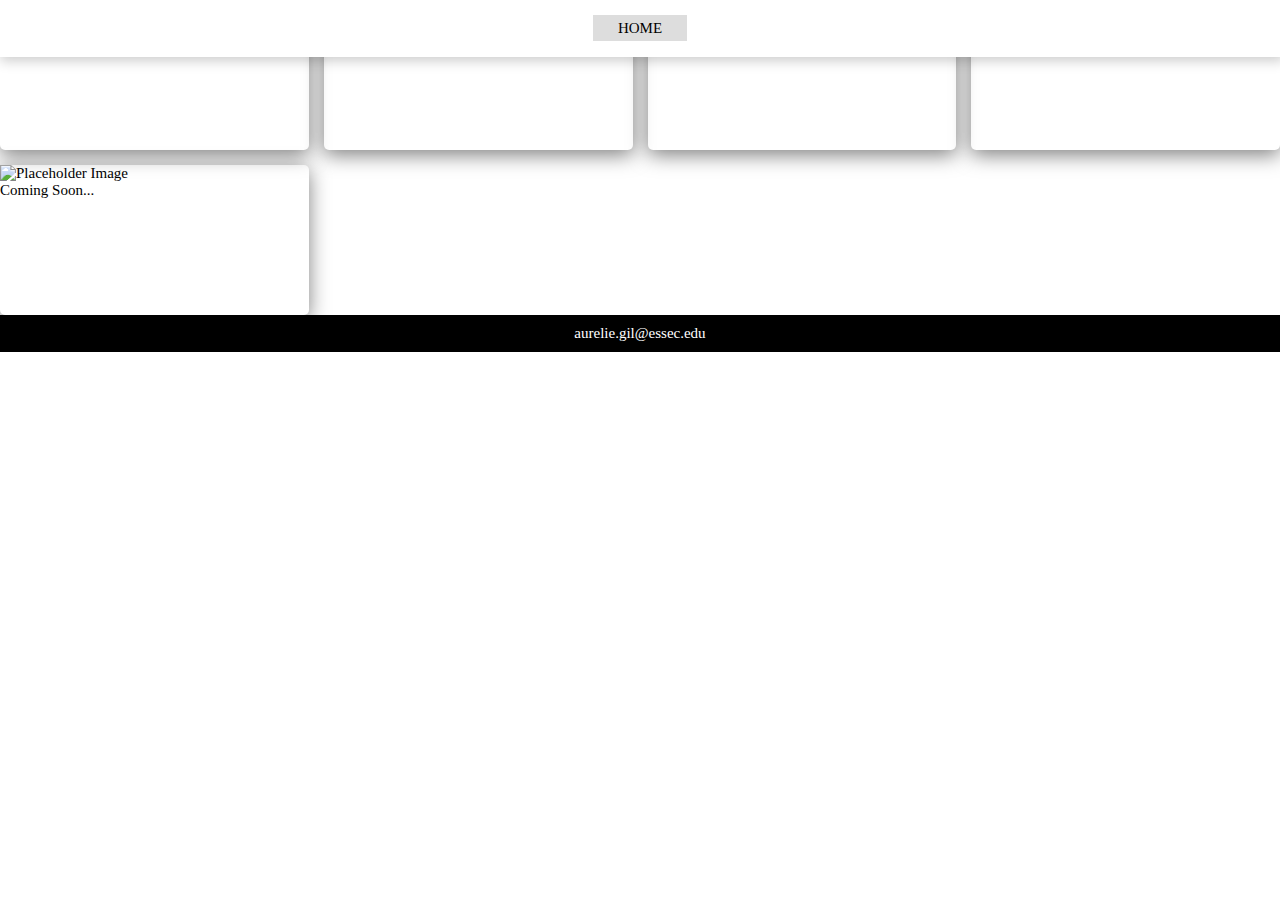
==== portfolio_img.html @ 1cb62bd1 "Add files via upload" ====
<!DOCTYPE html>
<html>
<head>
	<meta charset="UTF-8">
	<title>Mon site en ligne</title>
	<link rel="stylesheet" href="style.css">
</head>
  <body>
    
    <div id="conteneur-id">
      <div id="conteneur-menu">
        <div class="menu">
          <ul>
            <li><a href="index.html">HOME</a></li>
          </ul>
       </div>
      </div>
    </div>

<div class="container_img">
  <div class="gallery">
    <div class="view overlay hm-black-light gallery-item">
      <img src="https://64.media.tumblr.com/56dfc513aeccd546772526b86c486cf1/tumblr_oywgvka4hk1qly6cno1_1280.pnj" alt="Placeholder Image" class="img-fluid">
      <div class="mask flex-center">
        <p class="white-text">Monster Fairytales</p>
      </div>
    </div>
    <div class="view overlay hm-black-light gallery-item">
      <img src="https://images.squarespace-cdn.com/content/v1/54a6f098e4b01e05d9ab20f8/1466449368802-0DLIH4Q38R69TWSOS64M/bella-kotak-fairytale-fairytales-labyrinth-david-bowie-sarah-beauty-beast-magic-magical-faerie-magazine-editorial-firefly-path-twilight-woods-lantern-ethereal-fairy-disney-ian-hencher-7s.jpg" alt="Placeholder Image" class="img-fluid">
      <div class="mask flex-center">
        <p class="white-text">Lost in the Labyrinth</p>
      </div>
    </div>
    <div class="view overlay hm-black-light gallery-item">
      <img src="https://cdn.retouchme.com/blogs/163_files/149601bfe12ae34b.jpg" alt="Placeholder Image" class="img-fluid">
      <div class="mask flex-center">
        <p class="white-text">The other World</p>
      </div>
    </div>
    <div class="view overlay hm-black-light gallery-item">
      <img src="https://images.squarespace-cdn.com/content/v1/52afd58ae4b0a7a89240a3dc/1573761802694-NF3FX7XAPI37O44C8JL2/theodredmediumblondefbsizesig.jpg?format=2500w" alt="Placeholder Image" class="img-fluid">
      <div class="mask flex-center">
        <p class="white-text">Death of the Prince</p>
      </div>
    </div>
    <div class="view overlay hm-black-light gallery-item">
      <img src="https://quenchwater.com/wp-content/uploads/2022/11/water-looks-white-min-1280x720.jpg" alt="Placeholder Image" class="img-fluid">
      <div class="mask flex-center">
        <p class="white-text">Coming Soon...</p>
      </div>
    </div>
  </div>
</div>

      <div id="conteneur-footer">
        <div class="footer">
          <a href="mailto:aurelie.gil@essec.edu">aurelie.gil@essec.edu</a>
        </div>
      </div>
    </div>
  </body>
  </html>
---- style.css ----
html, body{
  margin:0px;
  padding:0px;
  width:100%;
  font-size:15px;
  font-family:century gothic;
}

div, p, h1, h2, h3, h4, h5, ul, li, a, span{
  margin:0px;
  padding:0px;
}
.clear{
  clear:both;
}
#conteneur-id{
  width:100%;
}

#conteneur-menu{

}
.menu{
  width:100%;
  background-color:white;
  box-shadow: 2px 2px 12px 2px rgba(0, 0, 0, 0.2);
  margin:auto;
  text-align:center;
  position:fixed;
  z-index:999;
}
.menu ul{
  width:100%;
  margin:auto;
  padding:15px 0px;
}
.menu li{
  display:inline-block;
  padding:5px;
}
.menu a{
  text-decoration:none;
  color:black;
  background-color:#DDD;
  transition:0.4s;
  padding:5px 25px;
}
.menu a:hover{
  text-decoration:none;
  color:#999;
  background-color:#FFF;
  transition:0.4s;
}

#conteneur-home{
  width:100%;
  background:url(https://images.pexels.com/photos/2832767/pexels-photo-2832767.jpeg) fixed 100% no-repeat;
  background-size:cover;
  padding:159.5px 0px 100px 0px;
  text-align:center;
}
.home{
  width:100%;
}
.home h1{
  font-weight:100;
  font-size:50px;
  color:#EEE;
  padding:0px 0px 5px 0px;
}
.home h2{
  font-weight:100;
  font-size:30px;
  color:#DDD;
  text-transform:uppercase;
}

#conteneur-about{
  padding:100px 0px;
}
.about{
  max-width:960px;
  width:100%;
  margin:auto;
}
.profil-photo{
  width:50%;
  float:left;
}
.profil-photo img{
  width:90%;
}
.profil-text{
  width:50%;
  float:left;
  position:relative;
}
.profil-text h2{
  padding-bottom:15px;
  font-size:25px;
  font-weight:100;
  text-transform:uppercase;
}
.profil-text p{
padding-bottom:75px;
text-align:justify;
}
.profil-text a{
  position:absolute;
  bottom:0px;
  left:0px;
  text-decoration:none;
  color:black;
  background-color:#DDD;
  transition:0.4s;
  padding:5px 25px;
  border:1px solid white;
}
.profil-text a:hover{
  text-decoration:none;
  color:#999;
  border:1px solid #999;
  background-color:#FFF;
  transition:0.4s;
}

#conteneur-portfolio{
  padding:100px 0px;
  background-color:#EEE;
}
.portfolio{
  max-width:960px;
  width:100%;
  margin:auto;
  text-align:center;
}
.portfolio h2{
  padding-bottom:50px;
  font-size:25px;
  font-weight:100;
  text-transform:uppercase;
}
.conteneur-portfolio h2{
  padding-bottom:100px;
  font-size:80px;
  color:#000;
  text-align:center;
}
.conteneur-miniature-left{
  box-shadow:0 0 20px 1px rgba(0,0,0,0.25);
  transition:.4s;
  width:47.5%;
  margin-right:2.5%;
  float:left;
}
.conteneur-miniature-right{
  box-shadow:0 0 20px 1px rgba(0,0,0,0.25);
  transition:.4s;
  width:47.5%;
  margin-left:2.5%;
  float:left;
}
.miniature-portfolio{
  width:100%;
  height:250px;
}
.oneport{      background:url(https://64.media.tumblr.com/56dfc513aeccd546772526b86c486cf1/tumblr_oywgvka4hk1qly6cno1_1280.pnj);
  background-size:cover;
  background-position:center;
}
.twoport{
  background:url(https://img1.wsimg.com/isteam/ip/7c70ad14-8f47-4f92-8fc9-969ed986407e/Screenshot_20220614-093406_Instagram.jpg);
  background-size:cover;
  background-position:center;
}
.text-miniature{
  padding:15px 30px 15px 15px;
}
.text-miniature h3{
  font-size:25px;
  padding-bottom:10px;
  font-weight:100;
}
.text-miniature h4{
  font-size:18px;
  color:#666;
  line-height:25px;
  font-weight:100;
}
.text-miniature h5{
  font-size:15px;
  color:#999;
  line-height:20px;
  font-weight:100;
}
.conteneur-miniature-one:hover{
  box-shadow:0 0 20px 1px rgba(0,0,0,0.75);
  transition:.4s;
}

.container_port {
  margin: 2rem auto;
}

.gallery {
  display: grid;
  max-width: 100%;
  margin: 0 auto;
  grid-gap: 1rem;
  grid-template-columns: repeat(auto-fit, minmax(300px, 1fr));
  grid-auto-rows: minmax(150px, auto);
}

.gallery-item {
  max-width: 100%;
  border-radius: 5px;
  box-shadow: 0 5px 20px rgba(0,0,0,0.5);
  transition: all .3s;
  &:hover {
    box-shadow: 0 10px 20px rgba(0,0,0,0.8);
  }
  img {
    width: 100%;
    object-fit: cover;
  }
}

#conteneur-contact{
  padding:60px 0px;
  background:url(https://www.lowes.ca/-/media/lowes/images/ideas-how-tos/ideas%20and%20inspiration/before%20and%20after%20classic%20white%20annuals%20and%20perennials/ct18-image5-1015x571.jpg?h=571&w=1015&la=en-CA&hash=5FF055F97ACF67A8F40F0AB999301C362F22C7C2) fixed 100% no-repeat;
  background-size:cover;
}
.contact{
  max-width:660px;
  width:100%;
  margin:auto;
  text-align:center;
}
.contact h2{
  font-size:25px;
  font-weight: bolder;
  text-transform:uppercase;
  color:#1F2021;
}

#conteneur-footer{
  padding:10px 0px;
  background-color:#000;
  color:#FFF;
  text-align:center;
}
.footer a{
  color:#FFF;
  text-decoration:none;
  padding-top:50px;
  transition:0.4s;
}
.footer a:hover{
  color:#DDD;
  text-decoration:none;
  transition:0.4s;
}
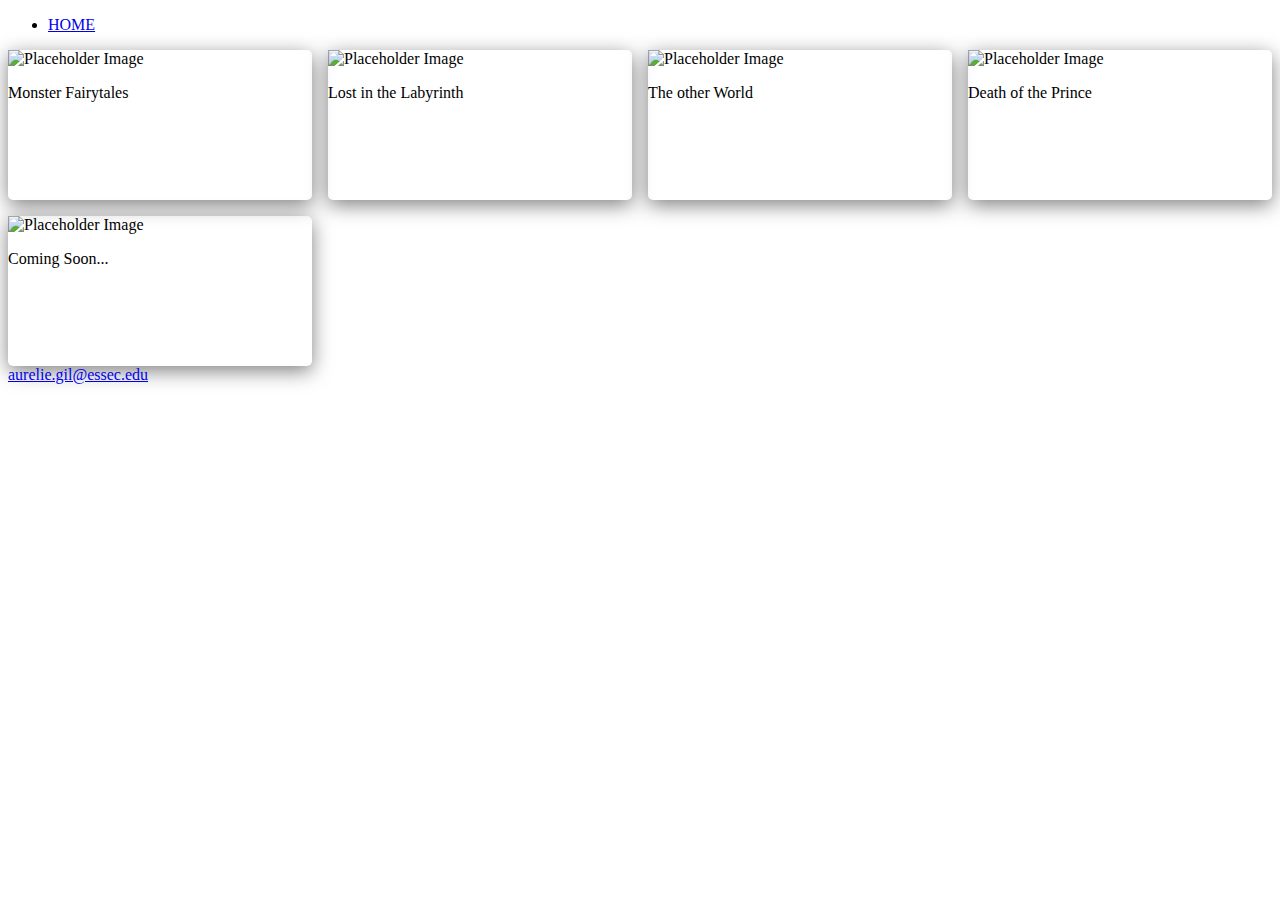
==== commit 04fe4259: "Update portfolio_img.html" ====
--- a/portfolio_img.html
+++ b/portfolio_img.html
@@ -3,7 +3,7 @@
 <head>
 	<meta charset="UTF-8">
 	<title>Mon site en ligne</title>
-	<link rel="stylesheet" href="style.css">
+	<link rel="stylesheet" href="style_portfolio.css">
 </head>
   <body>
     
--- a/style_portfolio.css
+++ b/style_portfolio.css
@@ -0,0 +1,31 @@
+.conteneur-miniature-one:hover{
+  box-shadow:0 0 20px 1px rgba(0,0,0,0.75);
+  transition:.4s;
+}
+
+.container_port {
+  margin: 2rem auto;
+}
+
+.gallery {
+  display: grid;
+  max-width: 100%;
+  margin: 0 auto;
+  grid-gap: 1rem;
+  grid-template-columns: repeat(auto-fit, minmax(300px, 1fr));
+  grid-auto-rows: minmax(150px, auto);
+}
+
+.gallery-item {
+  max-width: 100%;
+  border-radius: 5px;
+  box-shadow: 0 5px 20px rgba(0,0,0,0.5);
+  transition: all .3s;
+  &:hover {
+    box-shadow: 0 10px 20px rgba(0,0,0,0.8);
+  }
+  img {
+    width: 100%;
+    object-fit: cover;
+  }
+}
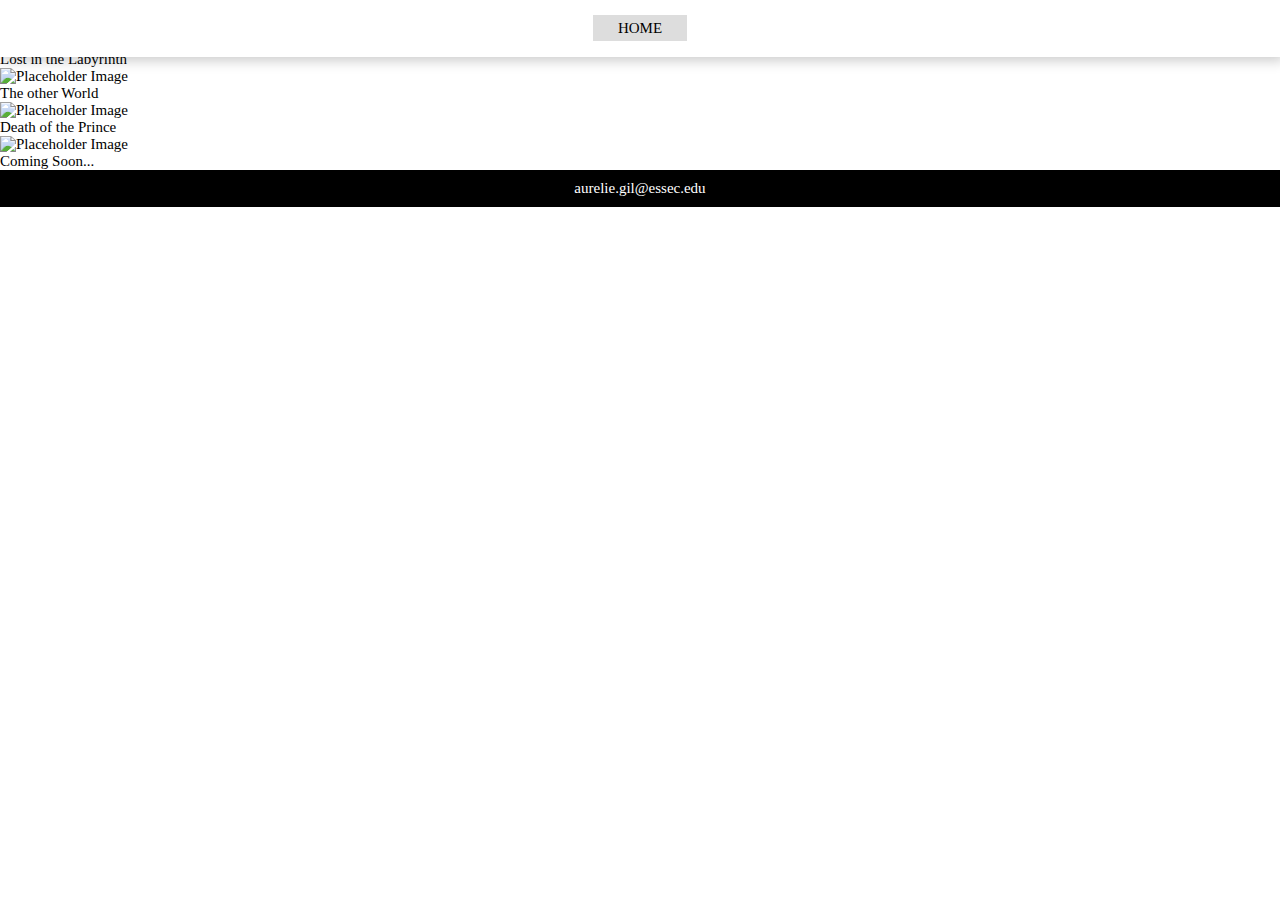
==== commit 394365b8: "Update portfolio_img.html" ====
--- a/portfolio_img.html
+++ b/portfolio_img.html
@@ -3,7 +3,7 @@
 <head>
 	<meta charset="UTF-8">
 	<title>Mon site en ligne</title>
-	<link rel="stylesheet" href="style_portfolio.css">
+	<link rel="stylesheet" href="style.css">
 </head>
   <body>
     
--- a/style.css
+++ b/style.css
@@ -0,0 +1,231 @@
+html, body{
+  margin:0px;
+  padding:0px;
+  width:100%;
+  font-size:15px;
+  font-family:century gothic;
+}
+
+div, p, h1, h2, h3, h4, h5, ul, li, a, span{
+  margin:0px;
+  padding:0px;
+}
+.clear{
+  clear:both;
+}
+#conteneur-id{
+  width:100%;
+}
+
+#conteneur-menu{
+
+}
+.menu{
+  width:100%;
+  background-color:white;
+  box-shadow: 2px 2px 12px 2px rgba(0, 0, 0, 0.2);
+  margin:auto;
+  text-align:center;
+  position:fixed;
+  z-index:999;
+}
+.menu ul{
+  width:100%;
+  margin:auto;
+  padding:15px 0px;
+}
+.menu li{
+  display:inline-block;
+  padding:5px;
+}
+.menu a{
+  text-decoration:none;
+  color:black;
+  background-color:#DDD;
+  transition:0.4s;
+  padding:5px 25px;
+}
+.menu a:hover{
+  text-decoration:none;
+  color:#999;
+  background-color:#FFF;
+  transition:0.4s;
+}
+
+#conteneur-home{
+  width:100%;
+  background:url(https://images.pexels.com/photos/2832767/pexels-photo-2832767.jpeg) fixed 100% no-repeat;
+  background-size:cover;
+  padding:159.5px 0px 100px 0px;
+  text-align:center;
+}
+.home{
+  width:100%;
+}
+.home h1{
+  font-weight:100;
+  font-size:50px;
+  color:#EEE;
+  padding:0px 0px 5px 0px;
+}
+.home h2{
+  font-weight:100;
+  font-size:30px;
+  color:#DDD;
+  text-transform:uppercase;
+}
+
+#conteneur-about{
+  padding:100px 0px;
+}
+.about{
+  max-width:960px;
+  width:100%;
+  margin:auto;
+}
+.profil-photo{
+  width:50%;
+  float:left;
+}
+.profil-photo img{
+  width:90%;
+}
+.profil-text{
+  width:50%;
+  float:left;
+  position:relative;
+}
+.profil-text h2{
+  padding-bottom:15px;
+  font-size:25px;
+  font-weight:100;
+  text-transform:uppercase;
+}
+.profil-text p{
+padding-bottom:75px;
+text-align:justify;
+}
+.profil-text a{
+  position:absolute;
+  bottom:0px;
+  left:0px;
+  text-decoration:none;
+  color:black;
+  background-color:#DDD;
+  transition:0.4s;
+  padding:5px 25px;
+  border:1px solid white;
+}
+.profil-text a:hover{
+  text-decoration:none;
+  color:#999;
+  border:1px solid #999;
+  background-color:#FFF;
+  transition:0.4s;
+}
+
+#conteneur-portfolio{
+  padding:100px 0px;
+  background-color:#EEE;
+}
+.portfolio{
+  max-width:960px;
+  width:100%;
+  margin:auto;
+  text-align:center;
+}
+.portfolio h2{
+  padding-bottom:50px;
+  font-size:25px;
+  font-weight:100;
+  text-transform:uppercase;
+}
+.conteneur-portfolio h2{
+  padding-bottom:100px;
+  font-size:80px;
+  color:#000;
+  text-align:center;
+}
+.conteneur-miniature-left{
+  box-shadow:0 0 20px 1px rgba(0,0,0,0.25);
+  transition:.4s;
+  width:47.5%;
+  margin-right:2.5%;
+  float:left;
+}
+.conteneur-miniature-right{
+  box-shadow:0 0 20px 1px rgba(0,0,0,0.25);
+  transition:.4s;
+  width:47.5%;
+  margin-left:2.5%;
+  float:left;
+}
+.miniature-portfolio{
+  width:100%;
+  height:250px;
+}
+.oneport{      background:url(https://64.media.tumblr.com/56dfc513aeccd546772526b86c486cf1/tumblr_oywgvka4hk1qly6cno1_1280.pnj);
+  background-size:cover;
+  background-position:center;
+}
+.twoport{
+  background:url(https://img1.wsimg.com/isteam/ip/7c70ad14-8f47-4f92-8fc9-969ed986407e/Screenshot_20220614-093406_Instagram.jpg);
+  background-size:cover;
+  background-position:center;
+}
+.text-miniature{
+  padding:15px 30px 15px 15px;
+}
+.text-miniature h3{
+  font-size:25px;
+  padding-bottom:10px;
+  font-weight:100;
+}
+.text-miniature h4{
+  font-size:18px;
+  color:#666;
+  line-height:25px;
+  font-weight:100;
+}
+.text-miniature h5{
+  font-size:15px;
+  color:#999;
+  line-height:20px;
+  font-weight:100;
+}
+
+#conteneur-contact{
+  padding:60px 0px;
+  background:url(https://www.lowes.ca/-/media/lowes/images/ideas-how-tos/ideas%20and%20inspiration/before%20and%20after%20classic%20white%20annuals%20and%20perennials/ct18-image5-1015x571.jpg?h=571&w=1015&la=en-CA&hash=5FF055F97ACF67A8F40F0AB999301C362F22C7C2) fixed 100% no-repeat;
+  background-size:cover;
+}
+.contact{
+  max-width:660px;
+  width:100%;
+  margin:auto;
+  text-align:center;
+}
+.contact h2{
+  font-size:25px;
+  font-weight: bolder;
+  text-transform:uppercase;
+  color:#1F2021;
+}
+
+#conteneur-footer{
+  padding:10px 0px;
+  background-color:#000;
+  color:#FFF;
+  text-align:center;
+}
+.footer a{
+  color:#FFF;
+  text-decoration:none;
+  padding-top:50px;
+  transition:0.4s;
+}
+.footer a:hover{
+  color:#DDD;
+  text-decoration:none;
+  transition:0.4s;
+}
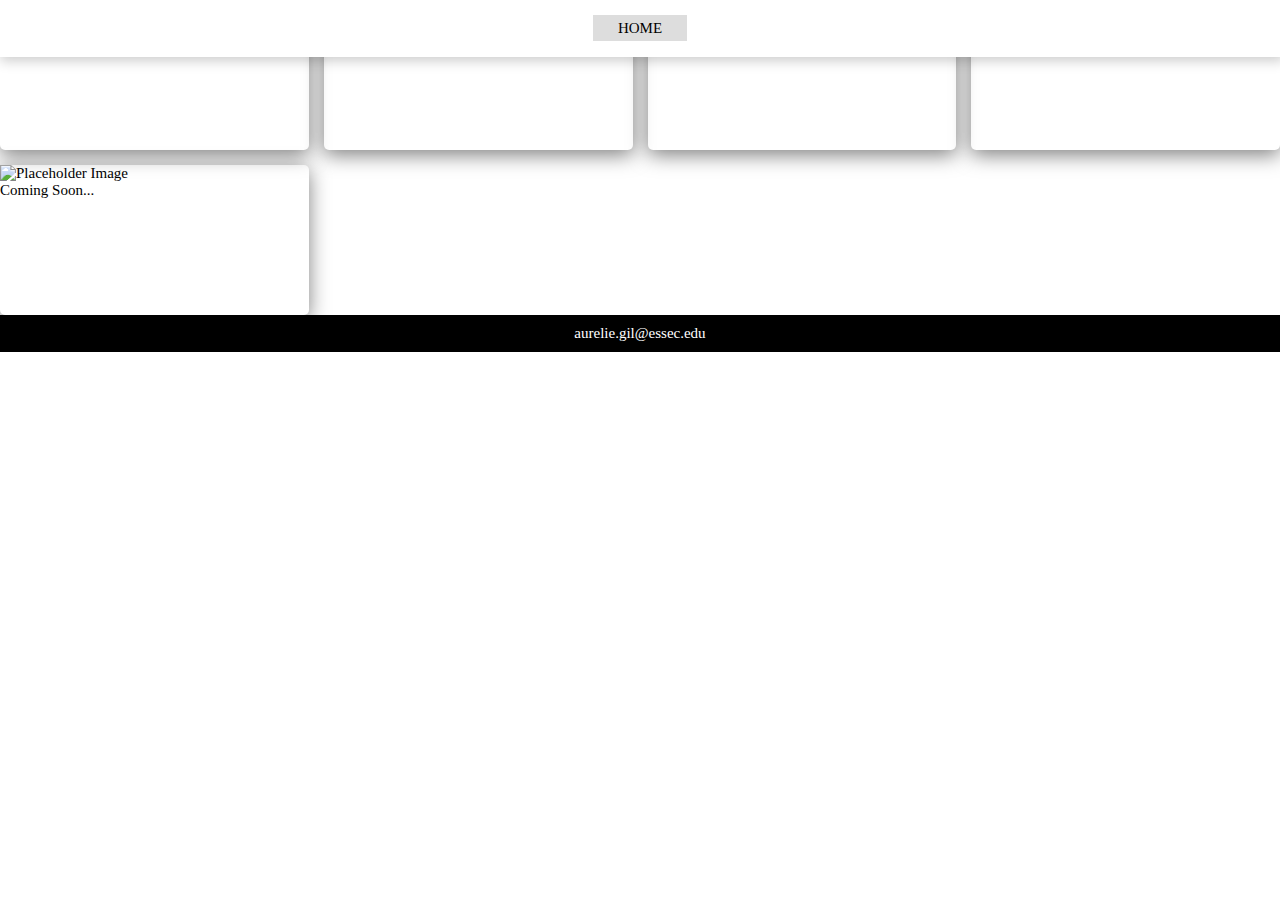
==== commit 8dcb0748: "Update portfolio_img.html" ====
--- a/portfolio_img.html
+++ b/portfolio_img.html
@@ -17,7 +17,7 @@
       </div>
     </div>
 
-<div class="container_img">
+<div class="container">
   <div class="gallery">
     <div class="view overlay hm-black-light gallery-item">
       <img src="https://64.media.tumblr.com/56dfc513aeccd546772526b86c486cf1/tumblr_oywgvka4hk1qly6cno1_1280.pnj" alt="Placeholder Image" class="img-fluid">
--- a/style.css
+++ b/style.css
@@ -194,6 +194,38 @@
   font-weight:100;
 }
 
+.conteneur-miniature-one:hover{
+  box-shadow:0 0 20px 1px rgba(0,0,0,0.75);
+  transition:.4s;
+}
+
+.container_port {
+  margin: 2rem auto;
+}
+
+.gallery {
+  display: grid;
+  max-width: 100%;
+  margin: 0 auto;
+  grid-gap: 1rem;
+  grid-template-columns: repeat(auto-fit, minmax(300px, 1fr));
+  grid-auto-rows: minmax(150px, auto);
+}
+
+.gallery-item {
+  max-width: 100%;
+  border-radius: 5px;
+  box-shadow: 0 5px 20px rgba(0,0,0,0.5);
+  transition: all .3s;
+  &:hover {
+    box-shadow: 0 10px 20px rgba(0,0,0,0.8);
+  }
+  img {
+    width: 100%;
+    object-fit: cover;
+  }
+}
+
 #conteneur-contact{
   padding:60px 0px;
   background:url(https://www.lowes.ca/-/media/lowes/images/ideas-how-tos/ideas%20and%20inspiration/before%20and%20after%20classic%20white%20annuals%20and%20perennials/ct18-image5-1015x571.jpg?h=571&w=1015&la=en-CA&hash=5FF055F97ACF67A8F40F0AB999301C362F22C7C2) fixed 100% no-repeat;
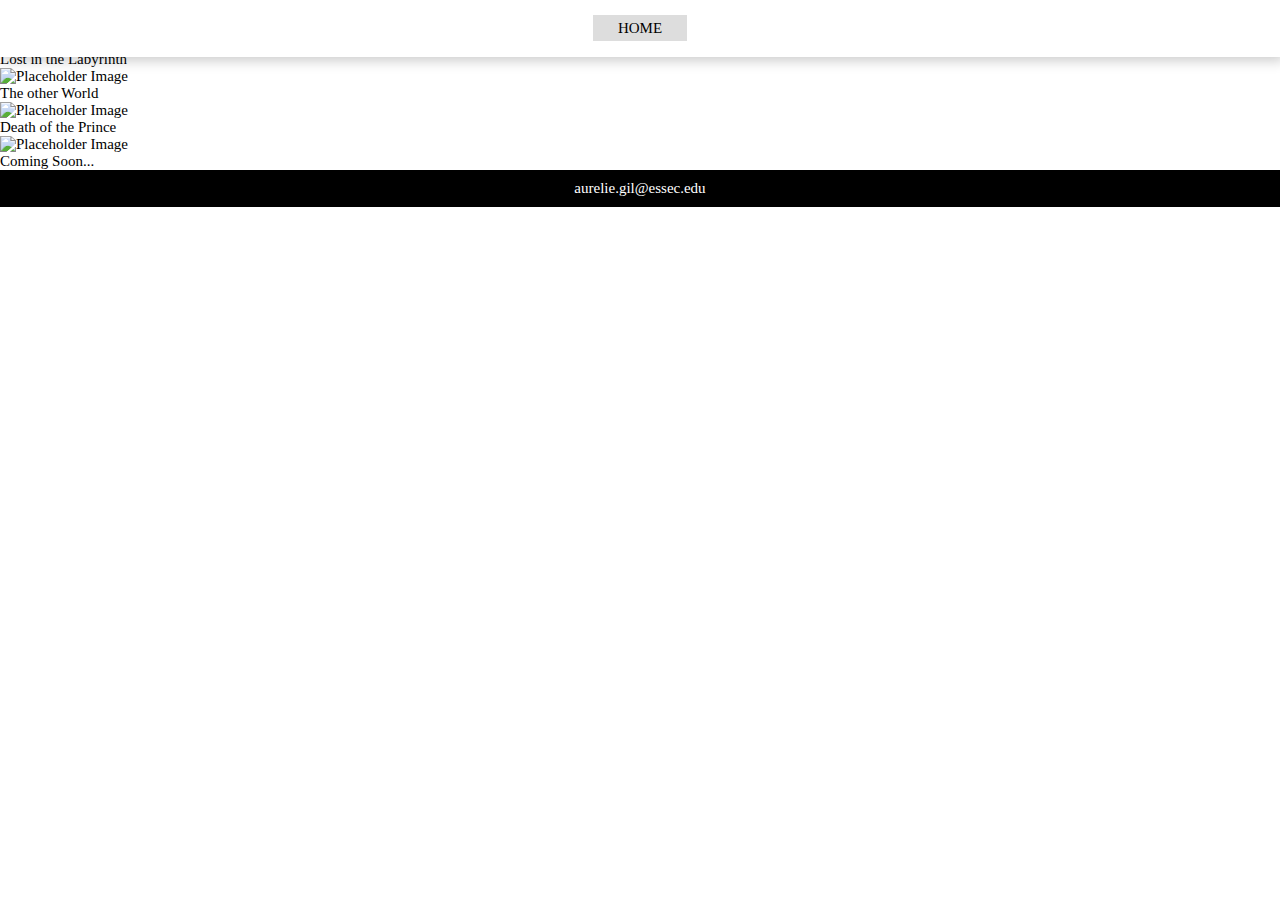
==== commit e6f17a1b: "Update portfolio_img.html" ====
--- a/portfolio_img.html
+++ b/portfolio_img.html
@@ -4,6 +4,7 @@
 	<meta charset="UTF-8">
 	<title>Mon site en ligne</title>
 	<link rel="stylesheet" href="style.css">
+	<link rel="icon" href="https://www.freepnglogos.com/uploads/watermelon-png/watermelon-icon-fruitsalad-iconset-35.png" type="image/png">
 </head>
   <body>
     
--- a/style.css
+++ b/style.css
@@ -103,6 +103,7 @@
 }
 .profil-text p{
 padding-bottom:75px;
+padding-right:20px;
 text-align:justify;
 }
 .profil-text a{
@@ -199,32 +200,6 @@
   transition:.4s;
 }
 
-.container_port {
-  margin: 2rem auto;
-}
-
-.gallery {
-  display: grid;
-  max-width: 100%;
-  margin: 0 auto;
-  grid-gap: 1rem;
-  grid-template-columns: repeat(auto-fit, minmax(300px, 1fr));
-  grid-auto-rows: minmax(150px, auto);
-}
-
-.gallery-item {
-  max-width: 100%;
-  border-radius: 5px;
-  box-shadow: 0 5px 20px rgba(0,0,0,0.5);
-  transition: all .3s;
-  &:hover {
-    box-shadow: 0 10px 20px rgba(0,0,0,0.8);
-  }
-  img {
-    width: 100%;
-    object-fit: cover;
-  }
-}
 
 #conteneur-contact{
   padding:60px 0px;
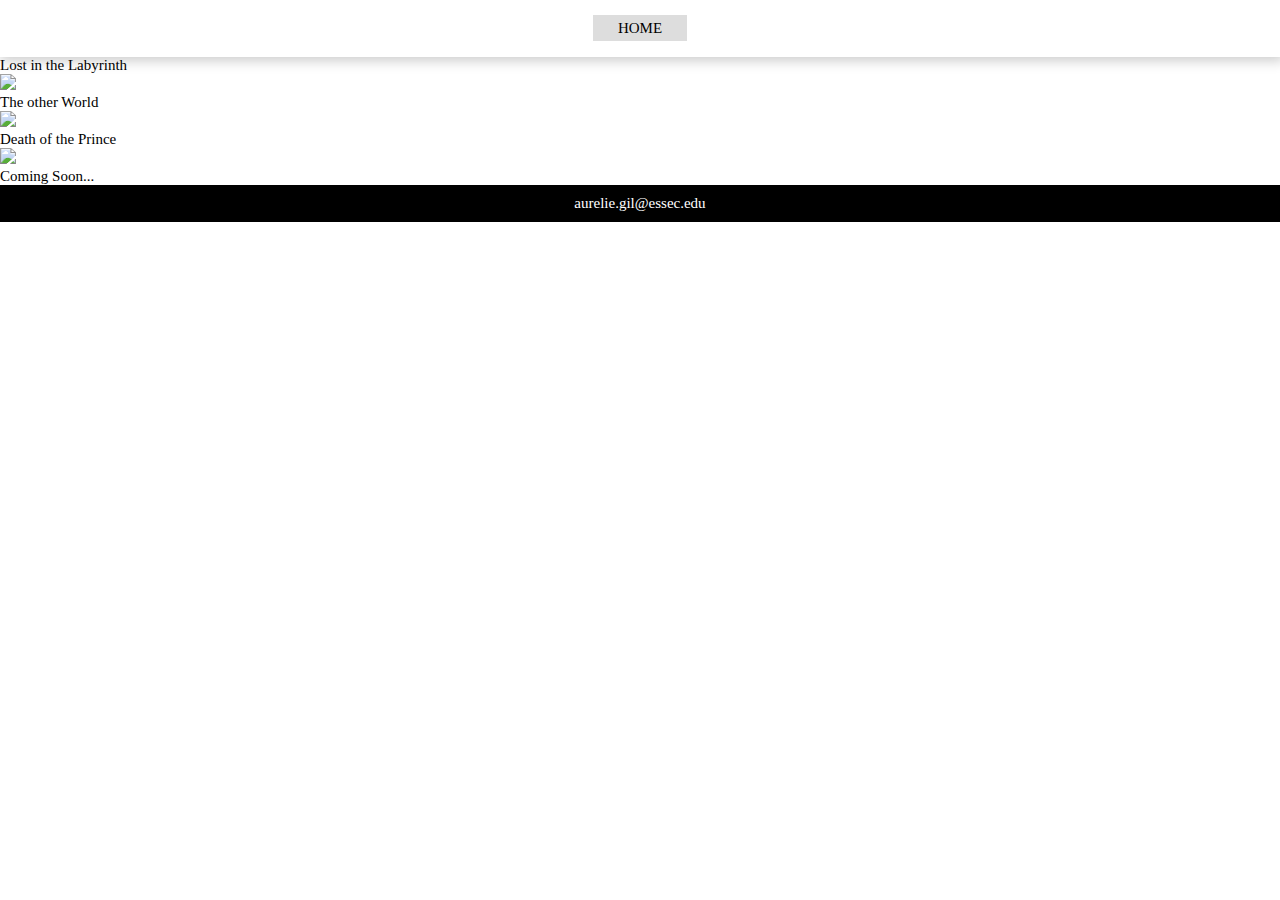
==== commit 9b605517: "Update portfolio_img.html" ====
--- a/portfolio_img.html
+++ b/portfolio_img.html
@@ -18,40 +18,28 @@
       </div>
     </div>
 
-<div class="container">
-  <div class="gallery">
-    <div class="view overlay hm-black-light gallery-item">
-      <img src="https://64.media.tumblr.com/56dfc513aeccd546772526b86c486cf1/tumblr_oywgvka4hk1qly6cno1_1280.pnj" alt="Placeholder Image" class="img-fluid">
-      <div class="mask flex-center">
-        <p class="white-text">Monster Fairytales</p>
-      </div>
+<div class="gallery-container">
+    <div class="gallery-item" data-index="1">
+        <img src="https://64.media.tumblr.com/56dfc513aeccd546772526b86c486cf1/tumblr_oywgvka4hk1qly6cno1_1280.pnj">
+	    <p class="white-text">Monster Fairytales</p>
     </div>
-    <div class="view overlay hm-black-light gallery-item">
-      <img src="https://images.squarespace-cdn.com/content/v1/54a6f098e4b01e05d9ab20f8/1466449368802-0DLIH4Q38R69TWSOS64M/bella-kotak-fairytale-fairytales-labyrinth-david-bowie-sarah-beauty-beast-magic-magical-faerie-magazine-editorial-firefly-path-twilight-woods-lantern-ethereal-fairy-disney-ian-hencher-7s.jpg" alt="Placeholder Image" class="img-fluid">
-      <div class="mask flex-center">
-        <p class="white-text">Lost in the Labyrinth</p>
-      </div>
+    <div class="gallery-item" data-index="2">
+        <img src="https://images.squarespace-cdn.com/content/v1/54a6f098e4b01e05d9ab20f8/1466449368802-0DLIH4Q38R69TWSOS64M/bella-kotak-fairytale-fairytales-labyrinth-david-bowie-sarah-beauty-beast-magic-magical-faerie-magazine-editorial-firefly-path-twilight-woods-lantern-ethereal-fairy-disney-ian-hencher-7s.jpg">
+            <p class="white-text">Lost in the Labyrinth</p>
+     </div>
+    <div class="gallery-item" data-index="3">
+        <img src="https://images.squarespace-cdn.com/content/v1/52afd58ae4b0a7a89240a3dc/1573761802694-NF3FX7XAPI37O44C8JL2/theodredmediumblondefbsizesig.jpg?format=2500w">
+	     <p class="white-text">The other World</p>
     </div>
-    <div class="view overlay hm-black-light gallery-item">
-      <img src="https://cdn.retouchme.com/blogs/163_files/149601bfe12ae34b.jpg" alt="Placeholder Image" class="img-fluid">
-      <div class="mask flex-center">
-        <p class="white-text">The other World</p>
-      </div>
+    <div class="gallery-item" data-index="4">
+        <img src="https://cdn.retouchme.com/blogs/163_files/149601bfe12ae34b.jpg">
+	    <p class="white-text">Death of the Prince</p>
     </div>
-    <div class="view overlay hm-black-light gallery-item">
-      <img src="https://images.squarespace-cdn.com/content/v1/52afd58ae4b0a7a89240a3dc/1573761802694-NF3FX7XAPI37O44C8JL2/theodredmediumblondefbsizesig.jpg?format=2500w" alt="Placeholder Image" class="img-fluid">
-      <div class="mask flex-center">
-        <p class="white-text">Death of the Prince</p>
-      </div>
+    <div class="gallery-item" data-index="5">
+        <img src="https://quenchwater.com/wp-content/uploads/2022/11/water-looks-white-min-1280x720.jpg">
+	    <p class="white-text">Coming Soon...</p>
     </div>
-    <div class="view overlay hm-black-light gallery-item">
-      <img src="https://quenchwater.com/wp-content/uploads/2022/11/water-looks-white-min-1280x720.jpg" alt="Placeholder Image" class="img-fluid">
-      <div class="mask flex-center">
-        <p class="white-text">Coming Soon...</p>
-      </div>
-    </div>
-  </div>
-</div>
+</div>	  
 
       <div id="conteneur-footer">
         <div class="footer">
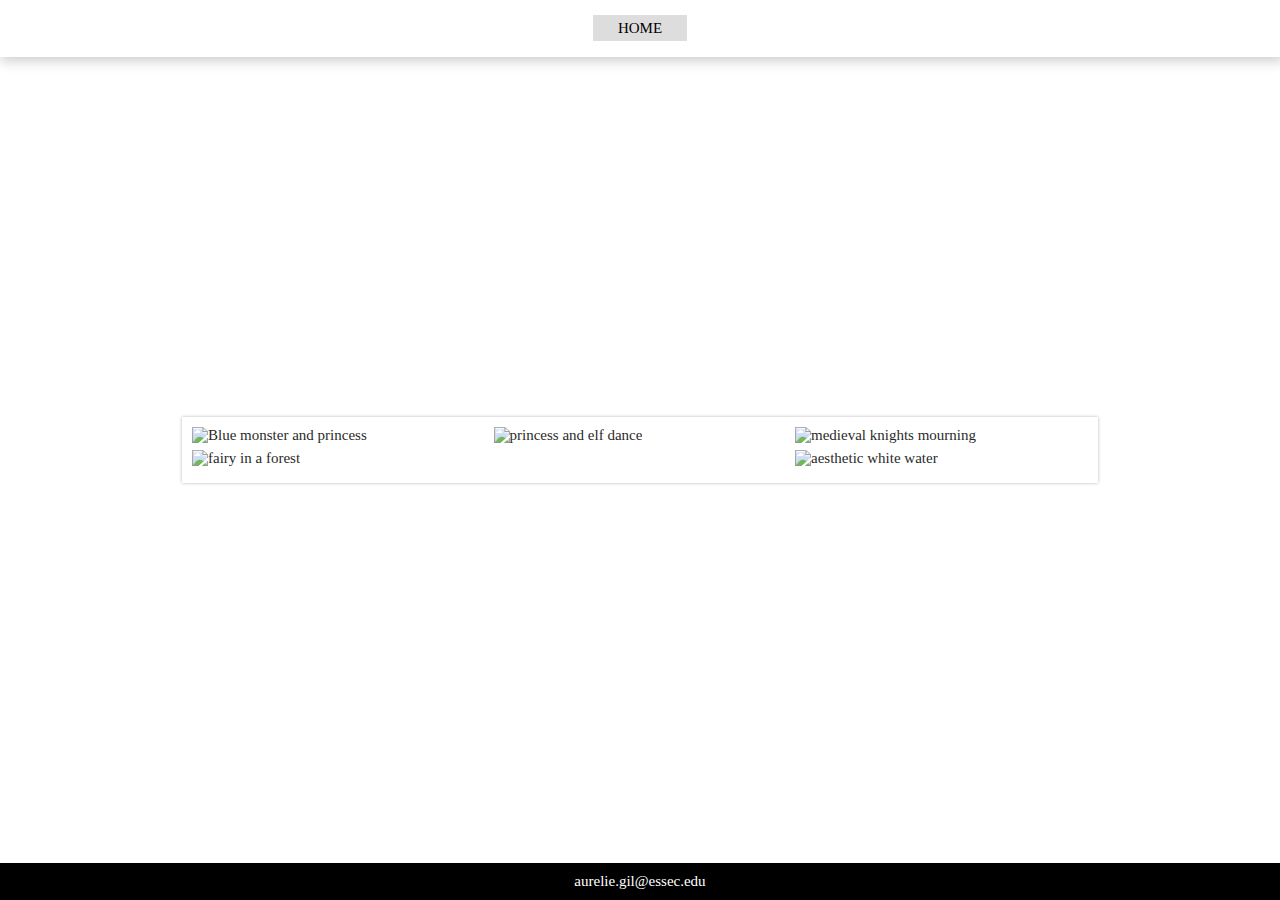
==== commit b89464be: "Update portfolio_img.html" ====
--- a/portfolio_img.html
+++ b/portfolio_img.html
@@ -20,23 +20,23 @@
 
 <div class="gallery-container">
     <div class="gallery-item" data-index="1">
-        <img src="https://64.media.tumblr.com/56dfc513aeccd546772526b86c486cf1/tumblr_oywgvka4hk1qly6cno1_1280.pnj">
+        <img src="https://64.media.tumblr.com/56dfc513aeccd546772526b86c486cf1/tumblr_oywgvka4hk1qly6cno1_1280.pnj" alt="Blue monster and princess">
 	    <p class="white-text">Monster Fairytales</p>
     </div>
     <div class="gallery-item" data-index="2">
-        <img src="https://images.squarespace-cdn.com/content/v1/54a6f098e4b01e05d9ab20f8/1466449368802-0DLIH4Q38R69TWSOS64M/bella-kotak-fairytale-fairytales-labyrinth-david-bowie-sarah-beauty-beast-magic-magical-faerie-magazine-editorial-firefly-path-twilight-woods-lantern-ethereal-fairy-disney-ian-hencher-7s.jpg">
+        <img src="https://images.squarespace-cdn.com/content/v1/54a6f098e4b01e05d9ab20f8/1466449368802-0DLIH4Q38R69TWSOS64M/bella-kotak-fairytale-fairytales-labyrinth-david-bowie-sarah-beauty-beast-magic-magical-faerie-magazine-editorial-firefly-path-twilight-woods-lantern-ethereal-fairy-disney-ian-hencher-7s.jpg" alt="princess and elf dance">
             <p class="white-text">Lost in the Labyrinth</p>
      </div>
     <div class="gallery-item" data-index="3">
-        <img src="https://images.squarespace-cdn.com/content/v1/52afd58ae4b0a7a89240a3dc/1573761802694-NF3FX7XAPI37O44C8JL2/theodredmediumblondefbsizesig.jpg?format=2500w">
+        <img src="https://images.squarespace-cdn.com/content/v1/52afd58ae4b0a7a89240a3dc/1573761802694-NF3FX7XAPI37O44C8JL2/theodredmediumblondefbsizesig.jpg?format=2500w" alt="medieval knights mourning">
 	     <p class="white-text">The other World</p>
     </div>
     <div class="gallery-item" data-index="4">
-        <img src="https://cdn.retouchme.com/blogs/163_files/149601bfe12ae34b.jpg">
+        <img src="https://cdn.retouchme.com/blogs/163_files/149601bfe12ae34b.jpg" alt="fairy in a forest">
 	    <p class="white-text">Death of the Prince</p>
     </div>
     <div class="gallery-item" data-index="5">
-        <img src="https://quenchwater.com/wp-content/uploads/2022/11/water-looks-white-min-1280x720.jpg">
+        <img src="https://quenchwater.com/wp-content/uploads/2022/11/water-looks-white-min-1280x720.jpg" alt="aesthetic white water">
 	    <p class="white-text">Coming Soon...</p>
     </div>
 </div>	  
--- a/style.css
+++ b/style.css
@@ -17,9 +17,6 @@
   width:100%;
 }
 
-#conteneur-menu{
-
-}
 .menu{
   width:100%;
   background-color:white;
@@ -89,11 +86,13 @@
 }
 .profil-photo img{
   width:90%;
+  margin-left: 20px;
 }
 .profil-text{
   width:50%;
   float:left;
   position:relative;
+  font-size: 19px;
 }
 .profil-text h2{
   padding-bottom:15px;
@@ -200,6 +199,97 @@
   transition:.4s;
 }
 
+.gallery-container {
+    display: flex;
+    flex-wrap: wrap;
+    justify-content: space-between;
+    background-color: #fff;
+    box-shadow: 0 0 3px 0 rgba(0, 0, 0, 0.3);
+    width: 70%;
+    margin: 0 auto;
+    padding: 10px;
+    position: absolute;
+    top: 50%; 
+    left: 50%; 
+    transform: translate(-50%, -50%); 
+}
+.gallery-item {
+    flex-basis: 32.7%;
+    margin-bottom: 6px;
+    opacity: .85;
+    cursor: pointer;
+    position: relative;
+}
+.gallery-item:hover {
+    opacity: 1;
+}
+
+.gallery-item:hover .white-text {
+  display: block;
+}
+
+.white-text {
+  display: none;
+  position: absolute;
+  top: 50%;
+  left: 50%;
+  transform: translate(-50%, -50%);
+  color: white;
+  font-size: 18px;
+  text-align: center;
+}
+
+.gallery-item img {
+    width: 100%;
+    height: 100%;
+    object-fit: cover;
+}
+.gallery-content {
+    font-size: .8em;
+}
+
+.lightbox {
+    position: fixed;
+    display: none;
+    background-color: rgba(0, 0, 0, 0.8);
+    width: 100%;
+    height: 100%;              
+    overflow: auto;
+    top: 0;
+    left: 0;
+}
+.lightbox-content {
+    position: relative;
+    width: 70%;
+    height: 70%;
+    margin: 5% auto;
+}
+.lightbox-content img {
+    border-radius: 7px;
+    box-shadow: 0 0 3px 0 rgba(225, 225, 225, .25);
+    width: 100%;
+    height: 100%;
+    object-fit: cover;
+}
+.lightbox-prev,
+.lightbox-next {
+    position: absolute;
+    background-color: rgba(0, 0, 0, 0.8);
+    color: #fff;
+    padding: 7px;
+    top: 45%;
+    cursor: pointer;
+}
+.lightbox-prev {
+    left: 0;
+}
+.lightbox-next {
+    right: 0;
+}
+.lightbox-prev:hover,
+.lightbox-next:hover {
+    opacity: .8;
+}
 
 #conteneur-contact{
   padding:60px 0px;
@@ -219,20 +309,77 @@
   color:#1F2021;
 }
 
-#conteneur-footer{
-  padding:10px 0px;
-  background-color:#000;
-  color:#FFF;
-  text-align:center;
-}
-.footer a{
-  color:#FFF;
-  text-decoration:none;
-  padding-top:50px;
-  transition:0.4s;
-}
-.footer a:hover{
-  color:#DDD;
-  text-decoration:none;
-  transition:0.4s;
-}
+#conteneur-footer {
+  position: fixed;
+  bottom: 0;
+  left: 0;
+  width: 100%;
+  padding: 10px 0px;
+  background-color: #000;
+  color: #FFF;
+  text-align: center;
+}
+
+.footer a {
+  color: #FFF;
+  text-decoration: none;
+  padding-top: 50px;
+  transition: 0.4s;
+}
+
+.footer a:hover {
+  color: #DDD;
+  text-decoration: none;
+  transition: 0.4s;
+}
+
+  
+@media (max-width: 960px) {
+    .gallery-container {
+        display: block;
+        position: relative;
+        top: 0px;
+        left: 0px;
+        transform: none;
+    }
+  
+    .gallery-item {
+        flex-basis: 49.80%;
+        margin-bottom: 3px;
+    } 
+}
+
+@media (max-width: 720px) {
+
+    .lightbox-content {
+        width: 80%;
+        height: 60%;
+        margin: 15% auto;
+    }
+    .profil-photo {
+        margin-left:20px;
+    }
+    .profil-text {
+        font-size: 22px;
+    }    
+  
+   .menu a{
+         font-size: 30px;
+  }
+   .footer a{
+         font-size: 20px;
+  }
+}
+
+@media (max-width: 540px) {
+    .lightbox-content {
+        width: 90%;
+        margin: 20% auto;
+    }
+    .profil-photo {
+        margin-left:20px;
+    }
+    .profil-text {
+        font-size: 22px;
+    }
+}
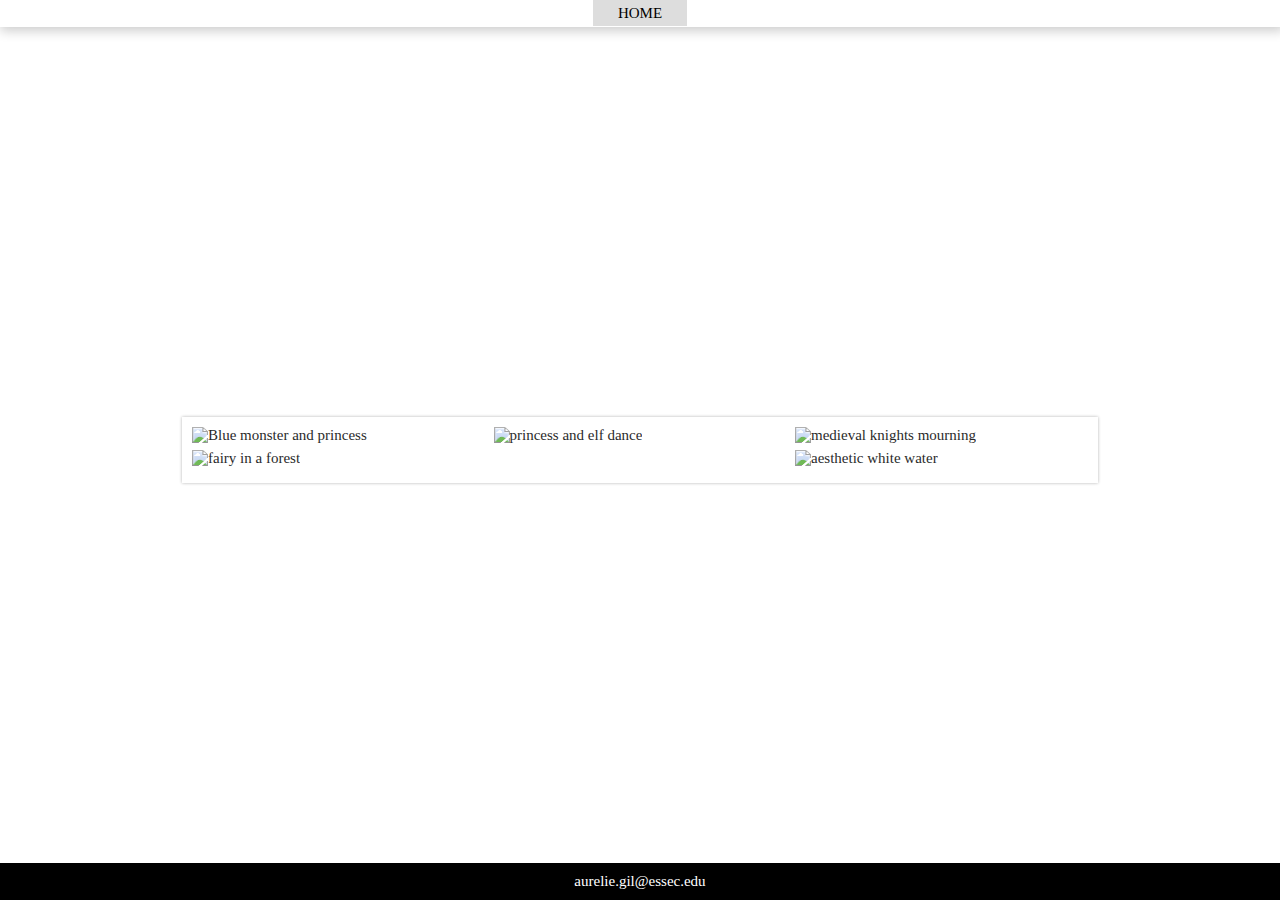
==== commit 20b6c3ad: "Update portfolio_img.html" ====
--- a/portfolio_img.html
+++ b/portfolio_img.html
@@ -11,9 +11,7 @@
     <div id="conteneur-id">
       <div id="conteneur-menu">
         <div class="menu">
-          <ul>
             <li><a href="index.html">HOME</a></li>
-          </ul>
        </div>
       </div>
     </div>
@@ -46,6 +44,5 @@
           <a href="mailto:aurelie.gil@essec.edu">aurelie.gil@essec.edu</a>
         </div>
       </div>
-    </div>
   </body>
   </html>
